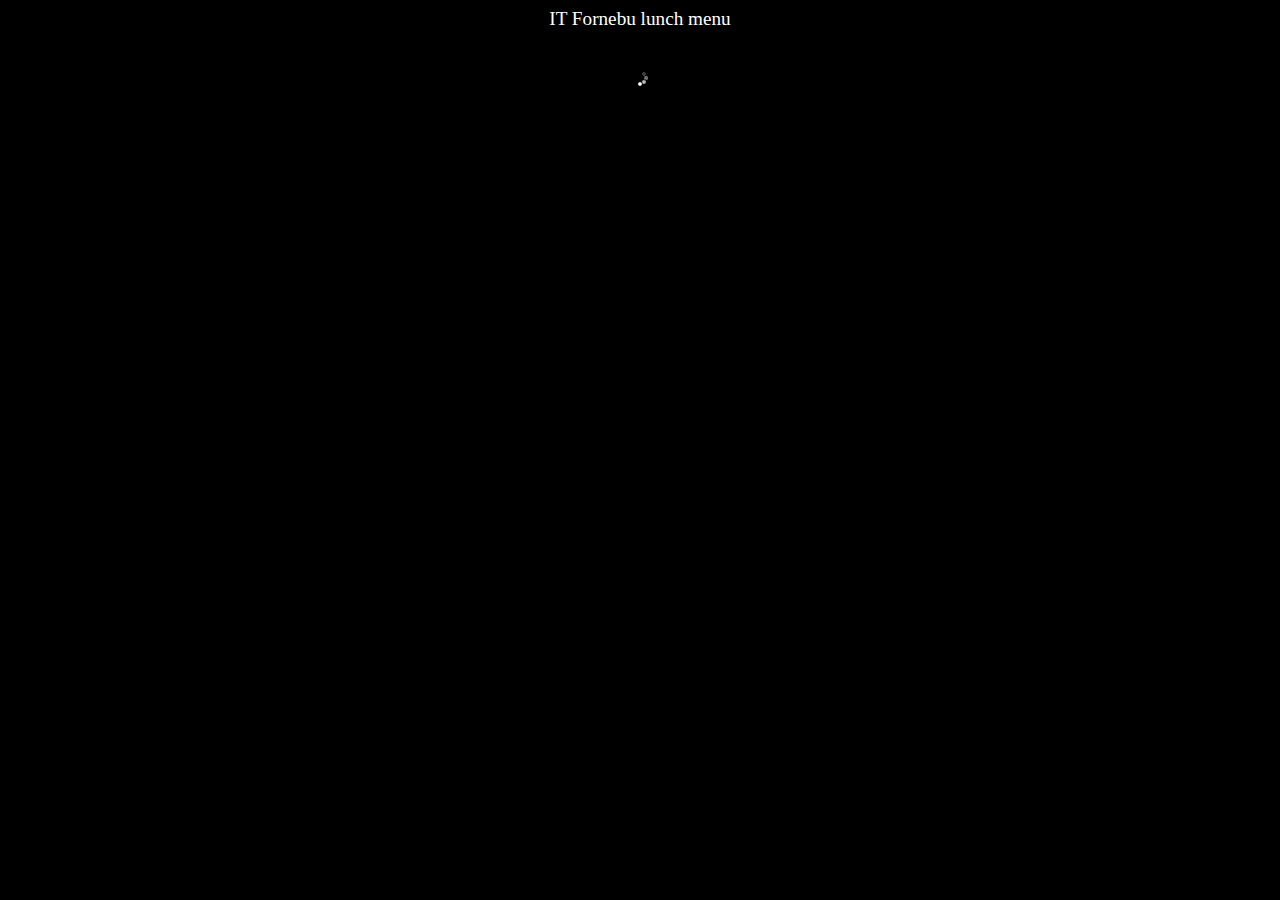
==== assets/www/index.html @ 460edfdc "Alertbox added. Better UI. Some error handling" ====
<!DOCTYPE html>
<html>
<head>
    <script src="jquery-1.7.2.min.js"></script>
    <link href="lunsj.css" rel="stylesheet" type="text/css" />
    <script type="text/javascript" language="JavaScript">
        var json = '';
        /**
         * This method retrieves the json object from the jsinterface
         */
        function getJSONMenu() {
            json = jsinterface.loadMenu();

            callUpdate();

        }
        /**
         * This method parses the json object and updates the html
         */
        function updateThis() {
            try {
                var meny = JSON.parse(json);
            } catch(e) {
                alert(e.toString());
            }
            // Use jQuery to populate menu
            $('div.monday').replaceWith('<div class="monday dish">' + meny.Monday+ '</div>');
            $('div.tuesday').replaceWith('<div class="tuesday dish">' + meny.Tuesday+ '</div>');
            $('div.wednesday').replaceWith('<div class="wednesday dish">' + meny.Wednesday+ '</div>');
            $('div.thursday').replaceWith('<div class="thursday dish">' + meny.Thursday+ '</div>');
            $('div.friday').replaceWith('<div class="friday dish">' + meny.Friday+ '</div>');

            $('div').removeClass('hidden');
            $('div#spinner').addClass('hidden');
        }
        function callJson(){
            window.jsinterface.callJson();
        }
        function callUpdate(){
            window.jsinterface.callUpdate();
        }

        $(document).ready(function() {
            callJson();
        });
    </script>
</head>
<body>

<div id="header">
    IT Fornebu lunch menu
</div>
<div class="body">
    <div id="spinner">
        <img src="spinner.gif" />
    </div>
    <div class="day hidden">
        Monday
        <div class="monday hidden"></div>
    </div>
    <div class="day hidden">
        Tuesday
        <div class="tuesday hidden"></div>
    </div>
    <div class="day hidden">
        Wednesday
        <div class="wednesday hidden"></div>
    </div>
    <div class="day hidden">
        Thursday
        <div class="thursday hidden"></div>
    </div>
    <div class="day hidden">
        Friday
        <div class="friday hidden"></div>
    </div>
</div>
<div class="controls hidden">
    <input type="button" value="Refresh menu" id="json" onclick="callJson()" />
</div>
</body>
</html>
---- assets/www/lunsj.css ----
/**
 * CSS to go with our lunch webview
 * @since 1.0
 * @author Marius Kristensen
 */

body {background-color: #000; color: #fff;}
#header {font-size: 1.2em; text-align: center; margin-bottom: 20px;}
#spinner {text-align: center; margin:40px; }
.dish {font-weight: normal;}
.day {font-weight: bold;}
.controls {text-align: center; margin-top: 40px;}
.hidden { display: none; visibility: hidden; }
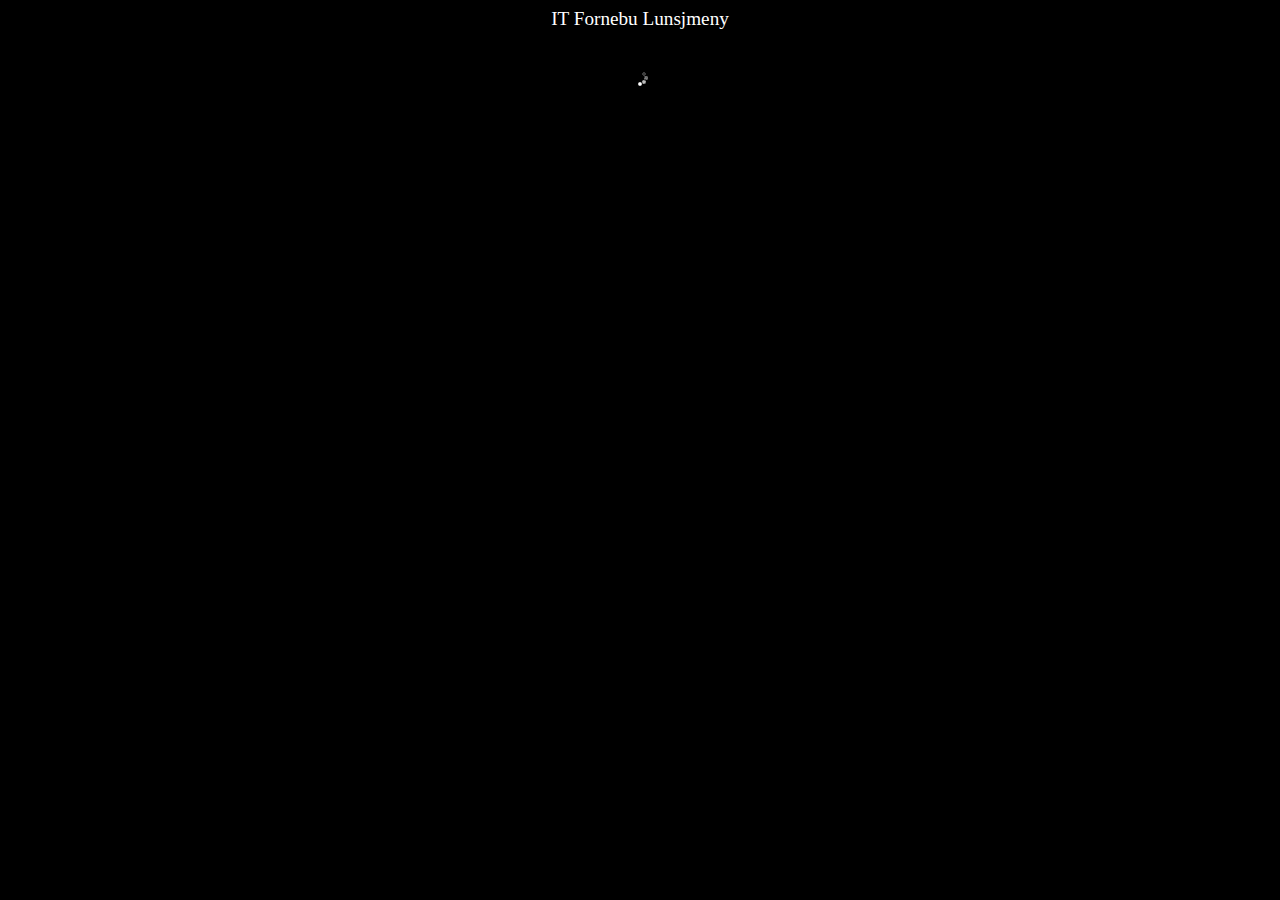
==== commit 995f918e: "Added menu. Moved javascript to seperate file. Some other enhancements." ====
--- a/assets/www/index.html
+++ b/assets/www/index.html
@@ -2,82 +2,42 @@
 <html>
 <head>
     <script src="jquery-1.7.2.min.js"></script>
+    <script src="lunch.js"></script>
     <link href="lunsj.css" rel="stylesheet" type="text/css" />
-    <script type="text/javascript" language="JavaScript">
-        var json = '';
-        /**
-         * This method retrieves the json object from the jsinterface
-         */
-        function getJSONMenu() {
-            json = jsinterface.loadMenu();
-
-            callUpdate();
-
-        }
-        /**
-         * This method parses the json object and updates the html
-         */
-        function updateThis() {
-            try {
-                var meny = JSON.parse(json);
-            } catch(e) {
-                alert(e.toString());
-            }
-            // Use jQuery to populate menu
-            $('div.monday').replaceWith('<div class="monday dish">' + meny.Monday+ '</div>');
-            $('div.tuesday').replaceWith('<div class="tuesday dish">' + meny.Tuesday+ '</div>');
-            $('div.wednesday').replaceWith('<div class="wednesday dish">' + meny.Wednesday+ '</div>');
-            $('div.thursday').replaceWith('<div class="thursday dish">' + meny.Thursday+ '</div>');
-            $('div.friday').replaceWith('<div class="friday dish">' + meny.Friday+ '</div>');
-
-            $('div').removeClass('hidden');
-            $('div#spinner').addClass('hidden');
-        }
-        function callJson(){
-            window.jsinterface.callJson();
-        }
-        function callUpdate(){
-            window.jsinterface.callUpdate();
-        }
-
-        $(document).ready(function() {
-            callJson();
-        });
-    </script>
 </head>
 <body>
 
 <div id="header">
-    IT Fornebu lunch menu
+    IT Fornebu Lunsjmeny
 </div>
 <div class="body">
     <div id="spinner">
         <img src="spinner.gif" />
     </div>
-    <div class="day hidden">
-        Monday
-        <div class="monday hidden"></div>
-    </div>
-    <div class="day hidden">
-        Tuesday
-        <div class="tuesday hidden"></div>
-    </div>
-    <div class="day hidden">
-        Wednesday
-        <div class="wednesday hidden"></div>
-    </div>
-    <div class="day hidden">
-        Thursday
-        <div class="thursday hidden"></div>
-    </div>
-    <div class="day hidden">
-        Friday
-        <div class="friday hidden"></div>
+    <div id="menu" class="hidden">
+        <div class="day">
+            Mandag
+            <div class="monday"></div>
+        </div>
+        <div class="day">
+            Tirsdag
+            <div class="tuesday"></div>
+        </div>
+        <div class="day">
+            Onsdag
+            <div class="wednesday"></div>
+        </div>
+        <div class="day">
+            Torsdag
+            <div class="thursday"></div>
+        </div>
+        <div class="day">
+            Fredag
+            <div class="friday"></div>
+        </div>
     </div>
 </div>
-<div class="controls hidden">
-    <input type="button" value="Refresh menu" id="json" onclick="callJson()" />
-</div>
+<!--<div id="controls"  class="hidden"><input type="button" class="input-button" value="Refresh menu" id="json" onclick="callJson()" /></div>-->
 </body>
 </html>
 
--- a/assets/www/lunsj.css
+++ b/assets/www/lunsj.css
@@ -8,6 +8,6 @@
 #header {font-size: 1.2em; text-align: center; margin-bottom: 20px;}
 #spinner {text-align: center; margin:40px; }
 .dish {font-weight: normal;}
-.day {font-weight: bold;}
-.controls {text-align: center; margin-top: 40px;}
+.day {font-weight: bold; margin-bottom: 15px;}
+#controls {text-align: center; margin-top: 40px;}
 .hidden { display: none; visibility: hidden; }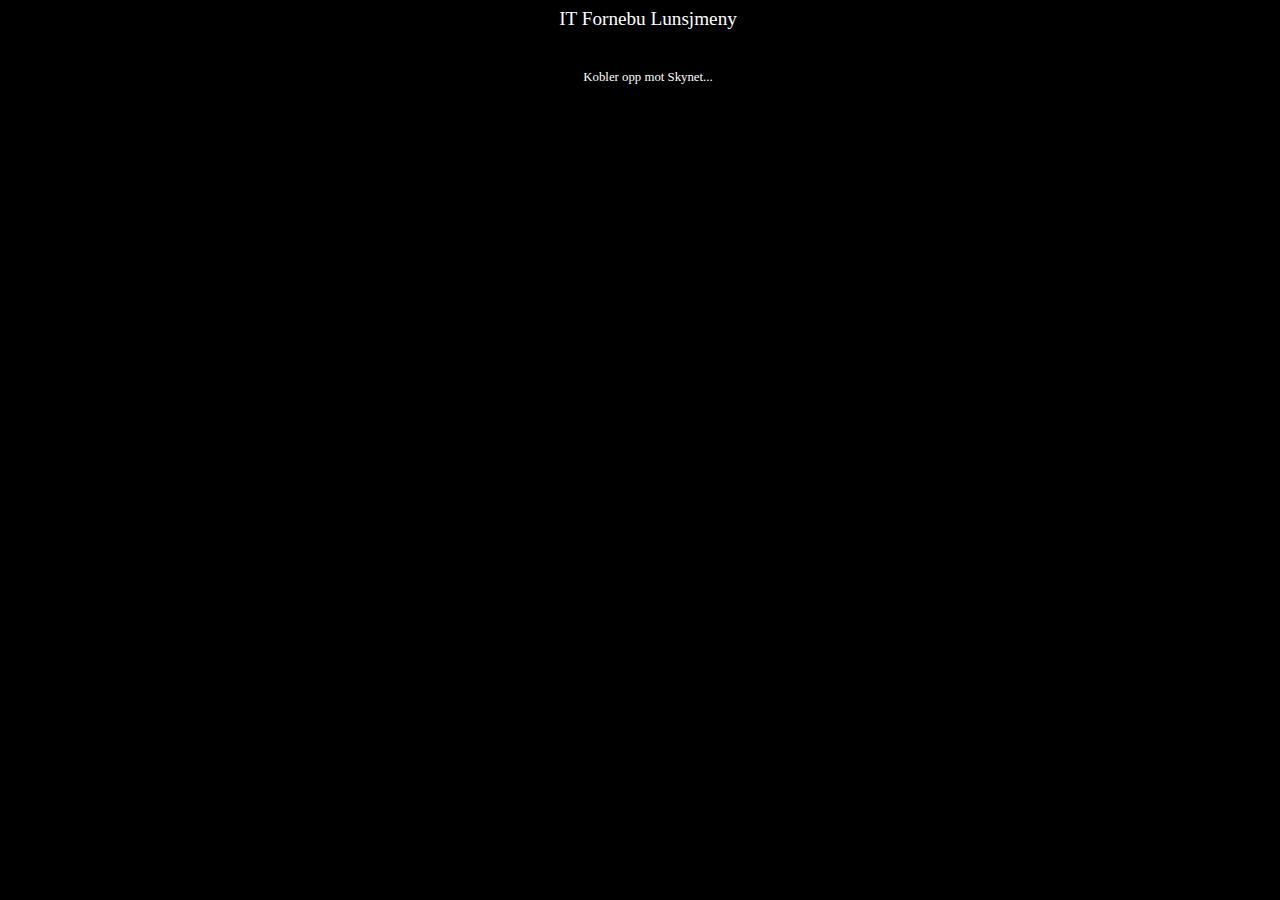
==== commit ae102d74: "Added timestamp to menu" ====
--- a/assets/www/index.html
+++ b/assets/www/index.html
@@ -11,9 +11,12 @@
     IT Fornebu Lunsjmeny
 </div>
 <div class="body">
-    <div id="spinner">
-        <img src="spinner.gif" />
+    <div id="spinner" class="information">
+        Kobler opp mot Skynet...
+        <div id="info" class="hidden">
+        </div>
     </div>
+
     <div id="menu" class="hidden">
         <div class="day">
             Mandag
@@ -36,8 +39,8 @@
             <div class="friday"></div>
         </div>
     </div>
+    <div id="timestamp" class="hidden"></div>
 </div>
-<!--<div id="controls"  class="hidden"><input type="button" class="input-button" value="Refresh menu" id="json" onclick="callJson()" /></div>-->
 </body>
 </html>
 
--- a/assets/www/lunsj.css
+++ b/assets/www/lunsj.css
@@ -4,10 +4,11 @@
  * @author Marius Kristensen
  */
 
-body {background-color: #000; color: #fff;}
+body {background-color: #000; color: #fff; width: 100%;}
 #header {font-size: 1.2em; text-align: center; margin-bottom: 20px;}
-#spinner {text-align: center; margin:40px; }
+.information {text-align: center; margin:40px; font-size: 0.8em;}
 .dish {font-weight: normal;}
 .day {font-weight: bold; margin-bottom: 15px;}
 #controls {text-align: center; margin-top: 40px;}
-.hidden { display: none; visibility: hidden; }+.hidden { display: none; visibility: hidden; }
+#timestamp { position:absolute; bottom:5px; text-align: center; font-size: 0.8em; }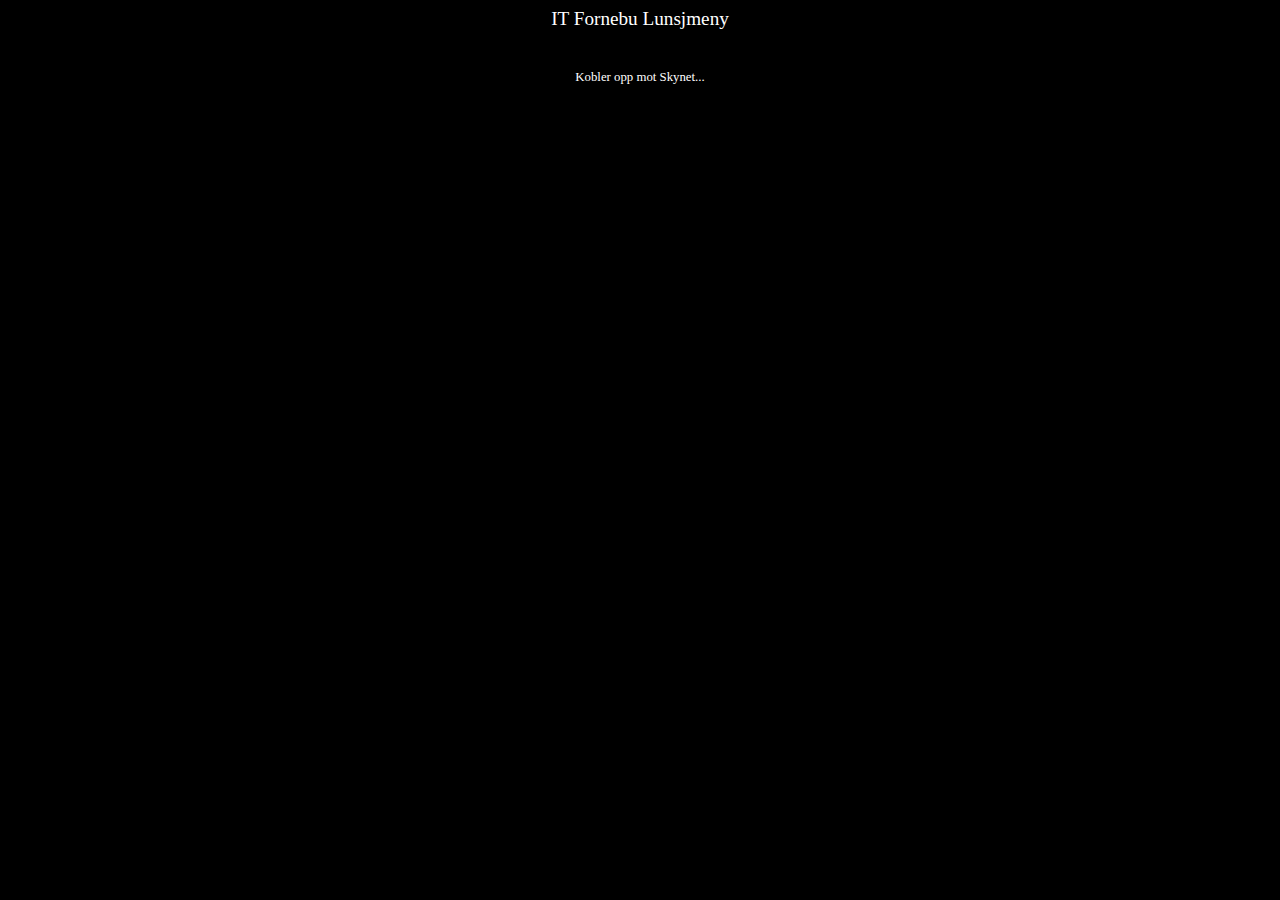
==== commit f73dc1dc: "Added functionality to highlight current days menu." ====
--- a/assets/www/index.html
+++ b/assets/www/index.html
@@ -18,23 +18,23 @@
     </div>
 
     <div id="menu" class="hidden">
-        <div class="day">
+        <div class="mondaycontainer day">
             Mandag
             <div class="monday"></div>
         </div>
-        <div class="day">
+        <div class="tuesdaycontainer day">
             Tirsdag
             <div class="tuesday"></div>
         </div>
-        <div class="day">
+        <div class="wednesdaycontainer day">
             Onsdag
             <div class="wednesday"></div>
         </div>
-        <div class="day">
+        <div class="thursdaycontainer day">
             Torsdag
             <div class="thursday"></div>
         </div>
-        <div class="day">
+        <div class="fridaycontainer day">
             Fredag
             <div class="friday"></div>
         </div>
--- a/assets/www/lunsj.css
+++ b/assets/www/lunsj.css
@@ -4,11 +4,12 @@
  * @author Marius Kristensen
  */
 
-body {background-color: #000; color: #fff; width: 100%;}
+body {background-color: #000; color: #fff; }
 #header {font-size: 1.2em; text-align: center; margin-bottom: 20px;}
 .information {text-align: center; margin:40px; font-size: 0.8em;}
 .dish {font-weight: normal;}
 .day {font-weight: bold; margin-bottom: 15px;}
+.today {background-color: #3d3; font-size: 1.4em; }
 #controls {text-align: center; margin-top: 40px;}
 .hidden { display: none; visibility: hidden; }
 #timestamp { position:absolute; bottom:5px; text-align: center; font-size: 0.8em; }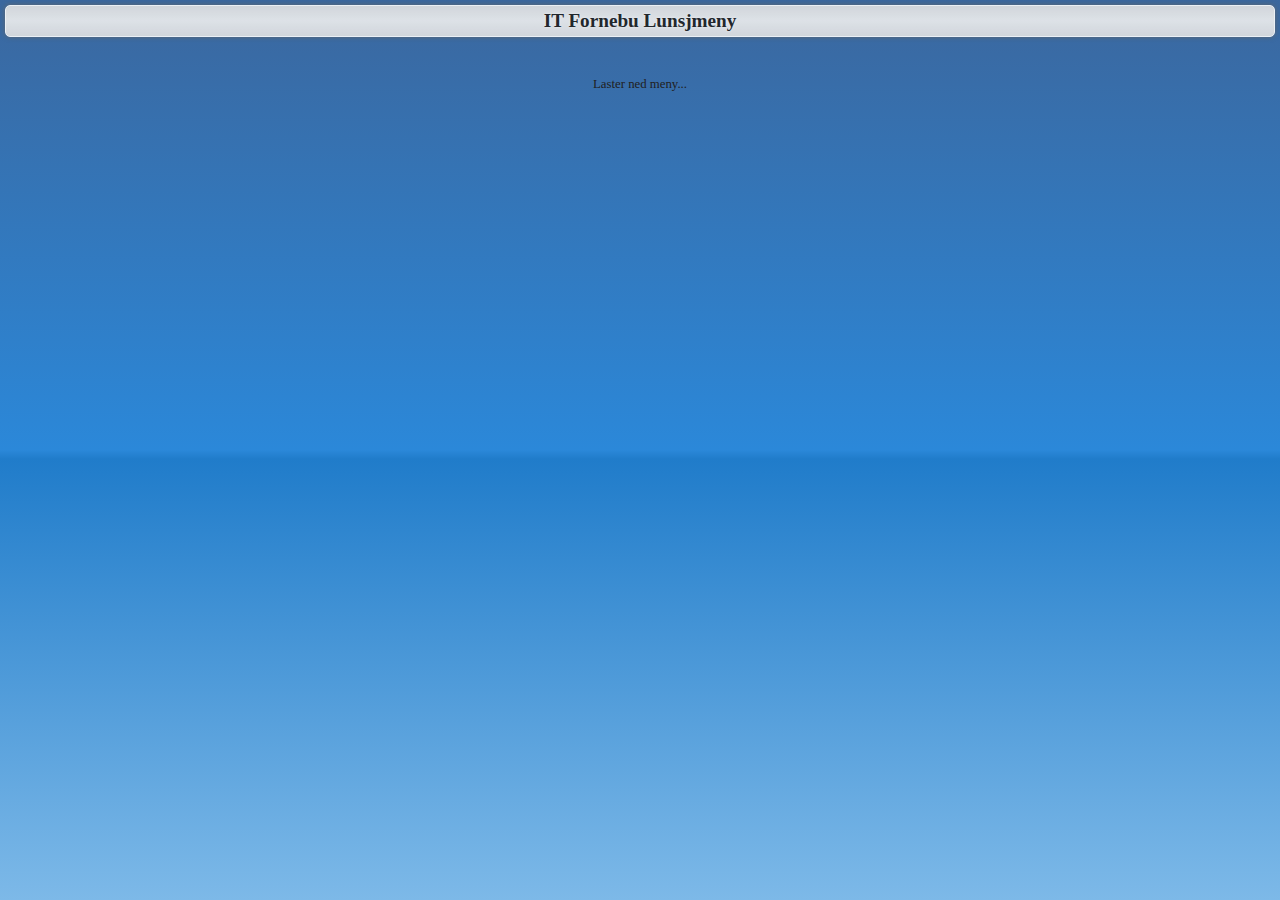
==== commit b1130178: "Changed the design a bit." ====
--- a/assets/www/index.html
+++ b/assets/www/index.html
@@ -7,12 +7,12 @@
 </head>
 <body>
 
-<div id="header">
+<div id="header" class="day today">
     IT Fornebu Lunsjmeny
 </div>
 <div class="body">
     <div id="spinner" class="information">
-        Kobler opp mot Skynet...
+        Laster ned meny...
         <div id="info" class="hidden">
         </div>
     </div>
--- a/assets/www/lunsj.css
+++ b/assets/www/lunsj.css
@@ -3,13 +3,33 @@
  * @since 1.0
  * @author Marius Kristensen
  */
-
-body {background-color: #000; color: #fff; }
-#header {font-size: 1.2em; text-align: center; margin-bottom: 20px;}
+html { height: 100%; }
+body {
+    color: #202020;
+    height: 98%;
+    margin: 0;
+    background-repeat: no-repeat;
+    background-attachment: fixed;
+    background: -webkit-gradient(linear, left top, left bottom, color-stop(0%,rgba(59,103,158,1)), color-stop(50%,rgba(43,136,217,1)), color-stop(51%,rgba(32,124,202,1)), color-stop(100%,rgba(125,185,232,1))); /* Chrome,Safari4+ */
+}
+#header {font-size: 1.2em; text-align: center; margin: 5px 5px 20px; font-weight: bold; text-shadow:0 0 3px #FFFFFF; }
+#menu {height: 100%; margin: 0 5px 0 5px;}
 .information {text-align: center; margin:40px; font-size: 0.8em;}
-.dish {font-weight: normal;}
-.day {font-weight: bold; margin-bottom: 15px;}
-.today {background-color: #3d3; font-size: 1.4em; }
+.day div {font-weight: normal;}
+.day {
+    font-weight: bold; margin-bottom: 15px;
+    opacity: 0.7;
+    padding: 4px;
+    border-radius: 5px;
+    -webkit-border-radius: 5px;
+    -webkit-box-shadow:0px 0px 5px #666666;
+    border: 0 solid #000;
+    background: -webkit-gradient(linear, left top, left bottom, color-stop(0%,rgba(226,226,226,1)), color-stop(48%,rgba(239,239,239,1)), color-stop(100%,rgba(226,226,226,1))); /* Chrome,Safari4+ */    }
+.today {
+    border: 1px solid #fff;
+    opacity: 0.9;
+    -webkit-box-shadow:0 0 5px #666666;
+}
 #controls {text-align: center; margin-top: 40px;}
 .hidden { display: none; visibility: hidden; }
-#timestamp { position:absolute; bottom:5px; text-align: center; font-size: 0.8em; }+#timestamp { position:absolute; bottom:5px; text-align: center; font-size: 0.8em; color: #505050; }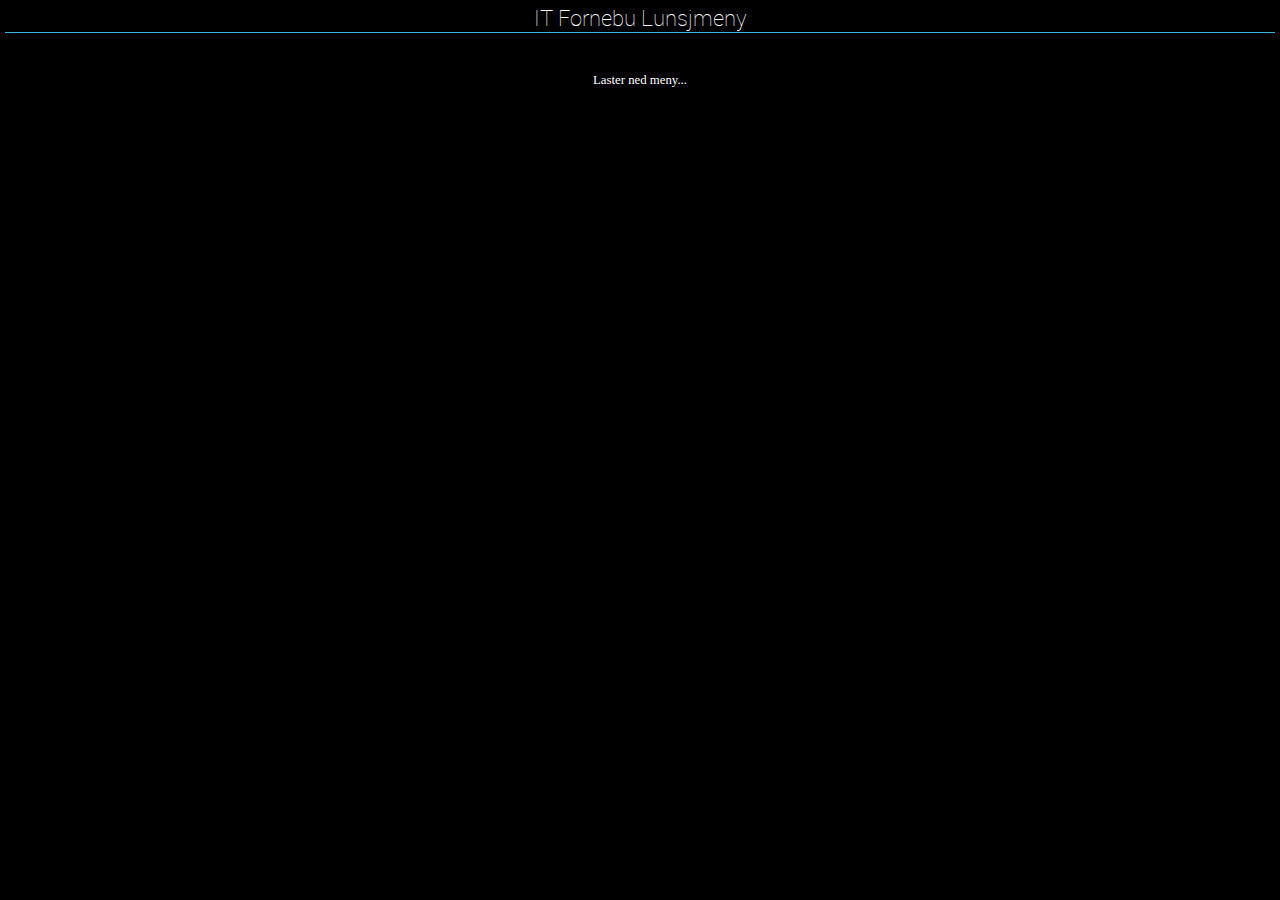
==== commit 76bf5aad: "Did the design all over again. Looks better now imo." ====
--- a/assets/www/index.html
+++ b/assets/www/index.html
@@ -7,7 +7,7 @@
 </head>
 <body>
 
-<div id="header" class="day today">
+<div id="header">
     IT Fornebu Lunsjmeny
 </div>
 <div class="body">
@@ -18,25 +18,25 @@
     </div>
 
     <div id="menu" class="hidden">
-        <div class="mondaycontainer day">
-            Mandag
-            <div class="monday"></div>
+        <div id="mcontainer" class="container">
+            <div class="day">M</div>
+            <div id="monday" class="dish"></div>
         </div>
-        <div class="tuesdaycontainer day">
-            Tirsdag
-            <div class="tuesday"></div>
+        <div id="tcontainer" class="container">
+            <div class="day">T</div>
+            <div id="tuesday" class="dish"></div>
         </div>
-        <div class="wednesdaycontainer day">
-            Onsdag
-            <div class="wednesday"></div>
+        <div id="wcontainer" class="container">
+            <div class="day">O</div>
+            <div id="wednesday" class="dish"></div>
         </div>
-        <div class="thursdaycontainer day">
-            Torsdag
-            <div class="thursday"></div>
+        <div id="thcontainer" class="container">
+            <div class="day">T</div>
+            <div id="thursday" class="dish"></div>
         </div>
-        <div class="fridaycontainer day">
-            Fredag
-            <div class="friday"></div>
+        <div id="fcontainer" class="container">
+            <div class="day">F</div>
+            <div id="friday" class="dish"></div>
         </div>
     </div>
     <div id="timestamp" class="hidden"></div>
--- a/assets/www/lunsj.css
+++ b/assets/www/lunsj.css
@@ -3,33 +3,26 @@
  * @since 1.0
  * @author Marius Kristensen
  */
-html { height: 100%; }
-body {
-    color: #202020;
-    height: 98%;
-    margin: 0;
-    background-repeat: no-repeat;
-    background-attachment: fixed;
-    background: -webkit-gradient(linear, left top, left bottom, color-stop(0%,rgba(59,103,158,1)), color-stop(50%,rgba(43,136,217,1)), color-stop(51%,rgba(32,124,202,1)), color-stop(100%,rgba(125,185,232,1))); /* Chrome,Safari4+ */
-}
-#header {font-size: 1.2em; text-align: center; margin: 5px 5px 20px; font-weight: bold; text-shadow:0 0 3px #FFFFFF; }
-#menu {height: 100%; margin: 0 5px 0 5px;}
-.information {text-align: center; margin:40px; font-size: 0.8em;}
-.day div {font-weight: normal;}
-.day {
-    font-weight: bold; margin-bottom: 15px;
-    opacity: 0.7;
-    padding: 4px;
-    border-radius: 5px;
-    -webkit-border-radius: 5px;
-    -webkit-box-shadow:0px 0px 5px #666666;
-    border: 0 solid #000;
-    background: -webkit-gradient(linear, left top, left bottom, color-stop(0%,rgba(226,226,226,1)), color-stop(48%,rgba(239,239,239,1)), color-stop(100%,rgba(226,226,226,1))); /* Chrome,Safari4+ */    }
-.today {
-    border: 1px solid #fff;
-    opacity: 0.9;
-    -webkit-box-shadow:0 0 5px #666666;
-}
-#controls {text-align: center; margin-top: 40px;}
-.hidden { display: none; visibility: hidden; }
-#timestamp { position:absolute; bottom:5px; text-align: center; font-size: 0.8em; color: #505050; }+html 				{ height: 100%; }
+body 				{ color: #ffffff; background-color: #000; height: 98%; margin: 0; position:relative; }
+#header 			{ text-align: center; margin: 5px 5px 10px; color: #ffffff; font: 1.4em 'RobotoThin'; border-bottom: 1px solid #33B5E5; }
+#menu 				{ height: 100%; margin: 0 5px 0 5px;}
+.information 		{ text-align: center; margin:40px; font-size: 0.8em; }
+.container 			{ position:relative; height: 75px; }
+.day 				{ color: #33B5E5; width: 30px; font: 3.5em 'RobotoThin'; position: absolute; bottom: -10px; }
+.dish 			    { font: 1.0em 'Arial'; color: #ffffff; float: left; position: absolute; bottom: 0; left: 50px; }
+.today 				{ border-bottom: 1px solid #33B5E5; }
+#controls 			{ text-align: center; margin-top: 40px;}
+.hidden 			{ display: none; visibility: hidden; }
+#timestamp 			{ position:absolute; bottom:5px; font-size: 0.8em; color: #505050; }
+#about              { font: 1.0em 'Arial'; color: #ffffff; text-align: center; margin-top: 15px; }
+
+
+@font-face {
+    font-family: 'RobotoThin';
+    src: url('Roboto-Thin-webfont.woff') format('woff'),
+    url('Roboto-Thin-webfont.ttf') format('truetype');
+    font-weight: normal;
+    font-style: normal;
+
+}